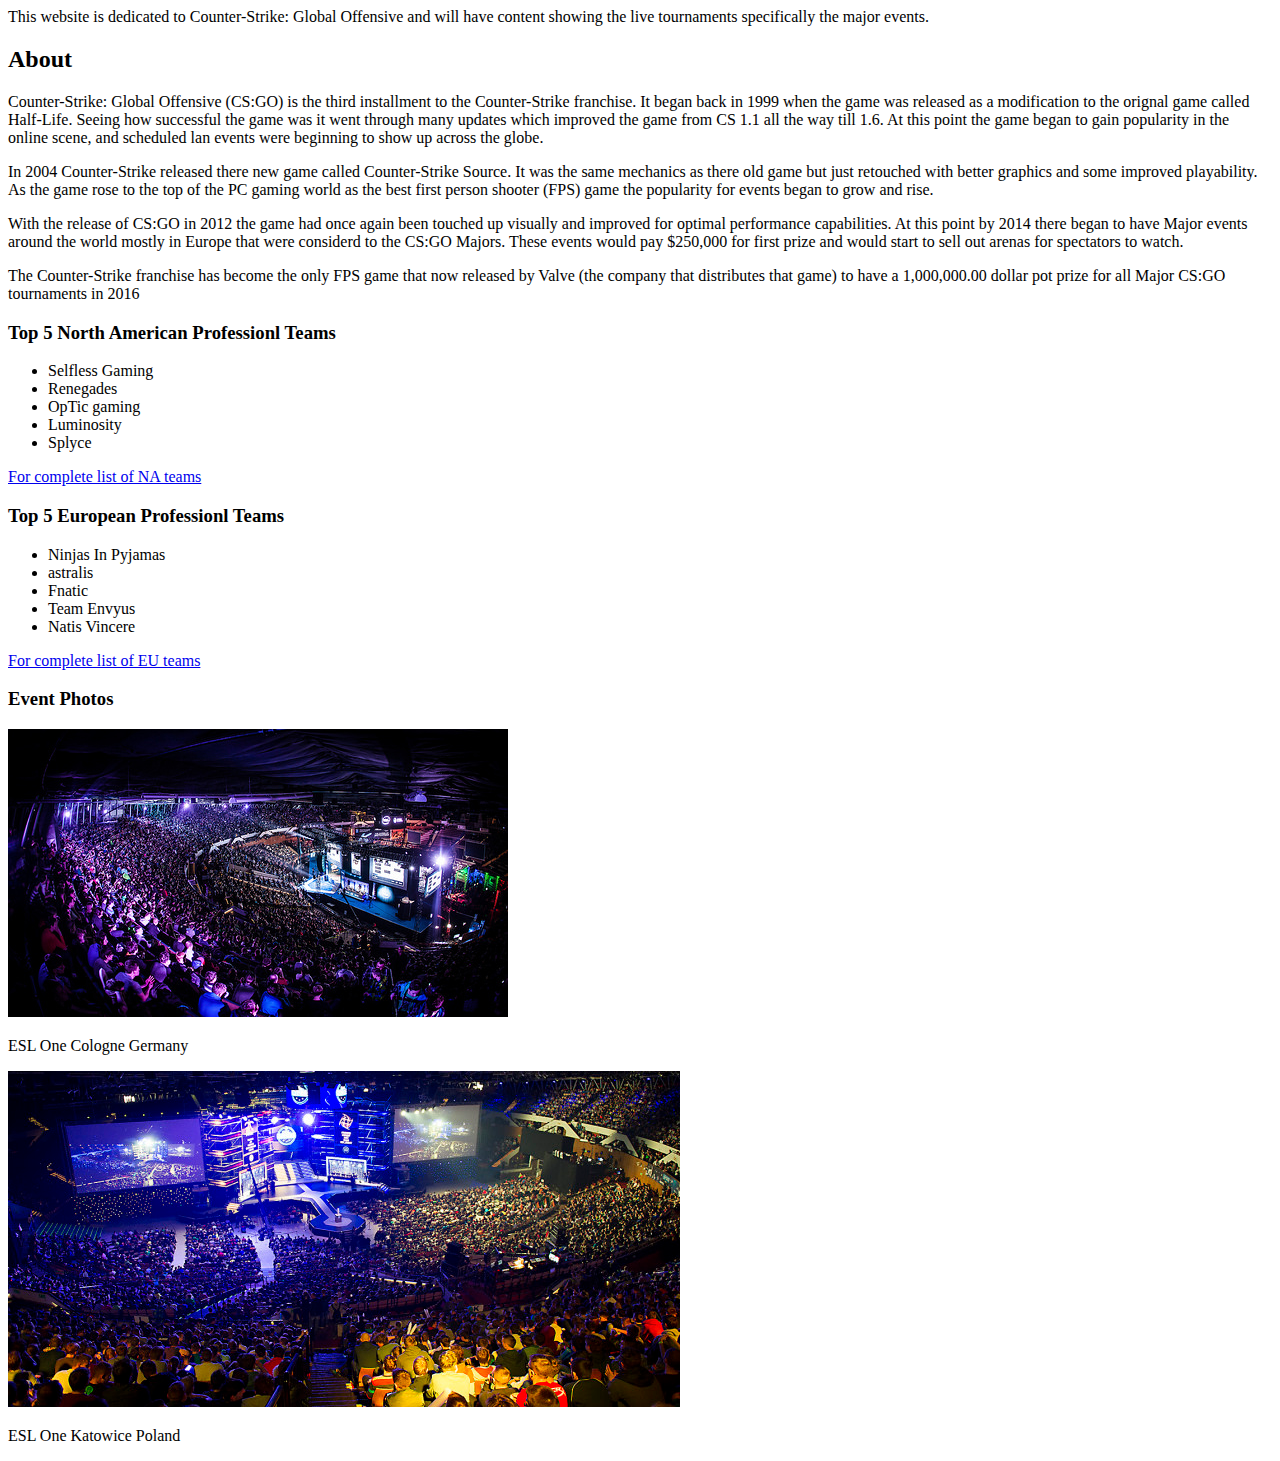
==== index.html @ e8ed226a "Added list of pro teams NA, EU with links for complete list" ====
<!DOCTYPE html>
<html>
  <body>
    This website is dedicated to Counter-Strike: Global Offensive
    and will have content showing the live tournaments specifically
    the major events.
  </body>

<header> 
	<h2>About</h2>
	</header>

<p>
	Counter-Strike: Global Offensive (CS:GO) is the third installment to the Counter-Strike franchise.  It began back in 1999 when the game was released as a modification to the orignal game called Half-Life.  Seeing how successful the game was it went through many updates which improved the game from CS 1.1 all the way till 1.6.  At this point the game began to gain popularity in the online scene, and scheduled lan events were beginning to show up across the globe.
	</p>
<p>	
	In 2004 Counter-Strike released there new game called Counter-Strike Source. It was the same mechanics as there old game but just retouched with better graphics and some improved playability.  As the game rose to the top of the PC gaming world as the best first person shooter (FPS) game the popularity for events began to grow and rise.</p>
<p>
	With the release of CS:GO in 2012 the game had once again been touched up visually and improved for optimal performance capabilities.  At this point by 2014 there began to have Major events around the world mostly in Europe that were considerd to the CS:GO Majors.  These events would pay $250,000 for first prize and would start to sell out arenas for spectators to watch.</p>
<p>
	The Counter-Strike franchise has become the only FPS game that now released by Valve (the company that distributes that game) to have a 1,000,000.00 dollar pot prize for all Major CS:GO tournaments in 2016</p>		

  
  <head>
    <title> CSGO Major</title>
  </head>

   <header>
	<h3>Top 5 North American Professionl Teams</h3>
  </header>

  <ul>
  <li>Selfless Gaming</li>
  <li>Renegades</li>
  <li>OpTic gaming</li>
  <li>Luminosity</li>
  <li>Splyce</li>
</ul>

<a href="https://play.esea.net/index.php?s=league&d=standings&division_id=2609">For complete list of NA teams</a>

   <header>
	<h3>Top 5 European Professionl Teams</h3>
  </header>

  <ul>
  <li>Ninjas In Pyjamas</li>
  <li>astralis</li>
  <li>Fnatic</li>
  <li>Team Envyus</li>
  <li>Natis Vincere</li>
</ul>
<a href="https://play.esea.net/index.php?s=league&d=standings&division_id=2604">For complete list of EU teams</a>


  <header>
	<h3>Event Photos</h3>
  </header>

<img src="images/smallercsgo.jpg">  <p>	ESL One Cologne Germany</p>
<img src="images/csgomajor.jpg	">  <p>	ESL One Katowice Poland</p>



</html>
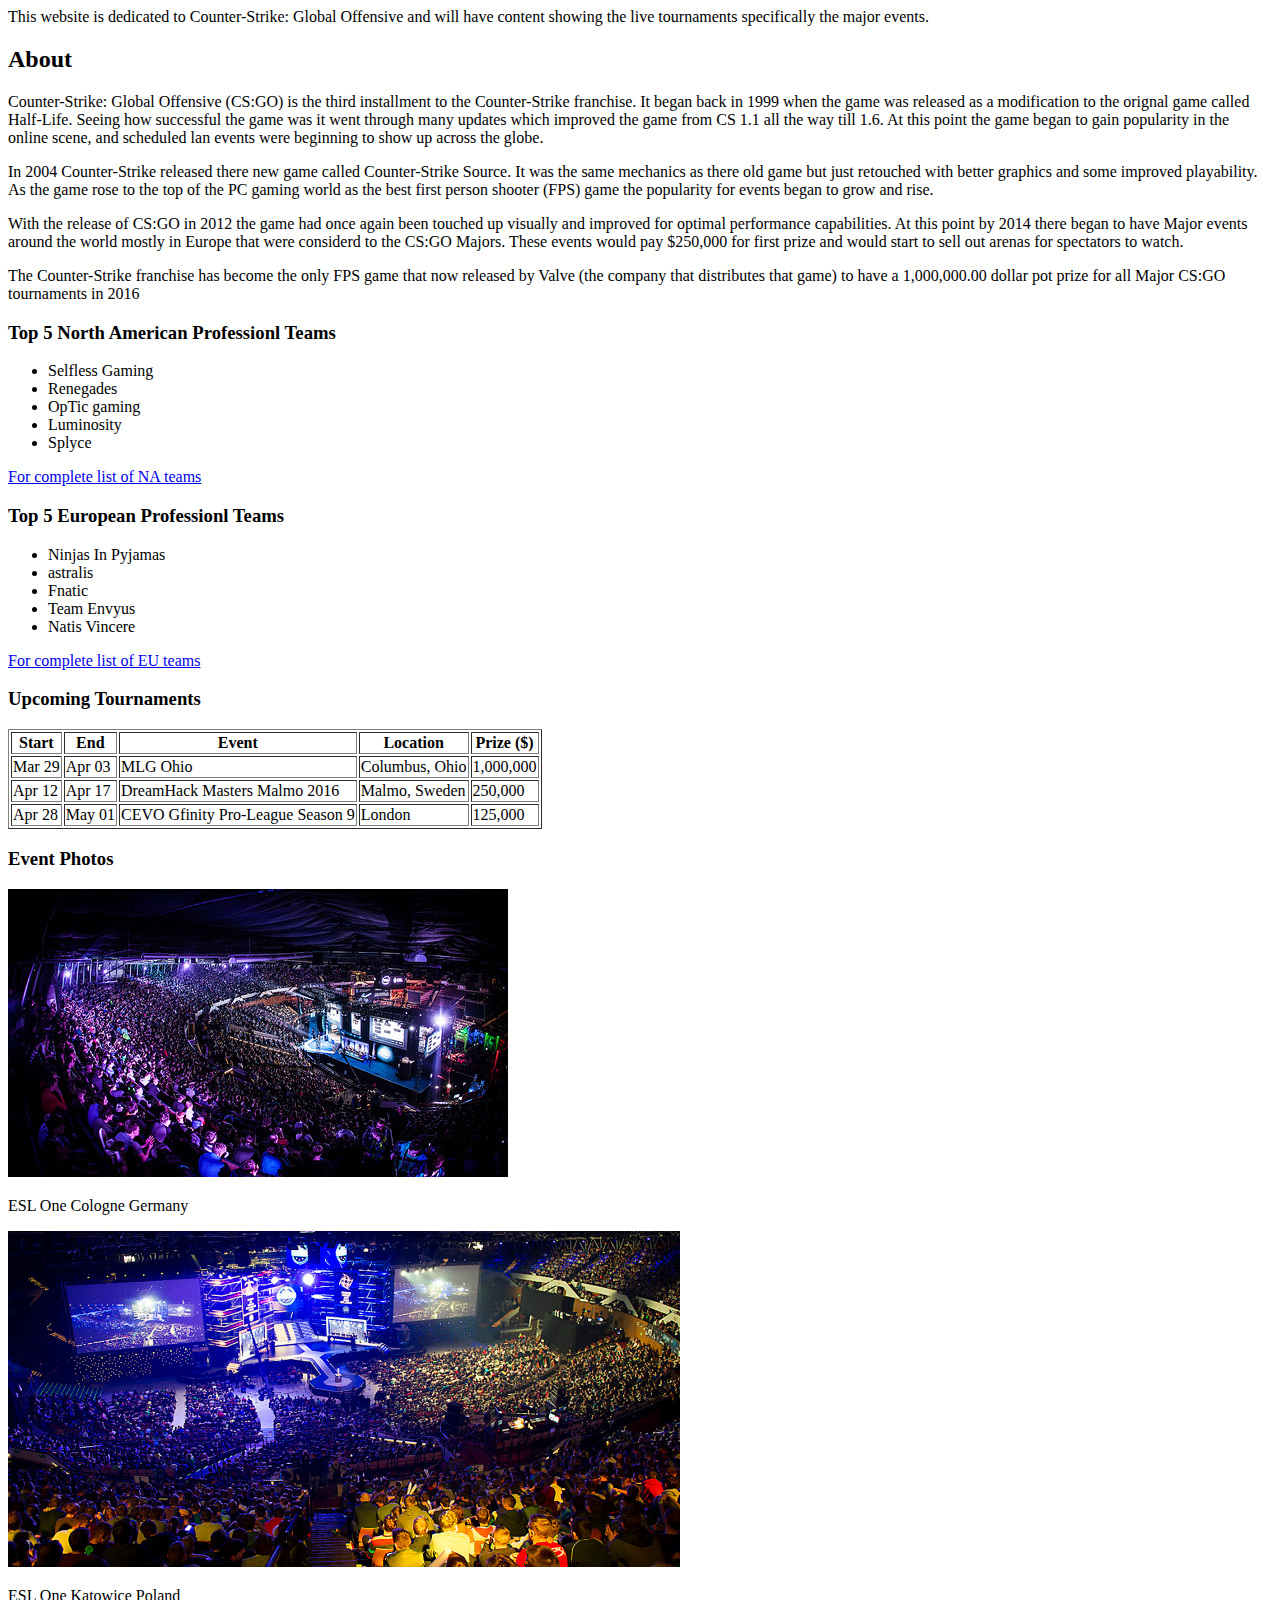
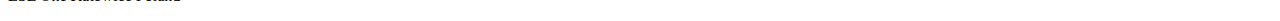
==== commit 57513f6f: "Created Events table" ====
--- a/index.html
+++ b/index.html
@@ -52,6 +52,41 @@
 </ul>
 <a href="https://play.esea.net/index.php?s=league&d=standings&division_id=2604">For complete list of EU teams</a>
 
+<p>	
+<h3>Upcoming Tournaments</h3>
+
+<table border=1>
+  <tr>
+  	<th>Start</th>
+  	<th>End</th>
+    <th>Event</th>
+    <th>Location</th>
+    <th>Prize ($)</th>
+  </tr>
+  <tr>
+    <td>Mar 29</td>
+    <td>Apr 03</td>
+    <td>MLG Ohio</td>
+    <td>Columbus, Ohio</td>
+    <td>1,000,000</td>
+  </tr>
+  <tr>
+    <td>Apr 12</td>
+    <td>Apr 17</td>
+    <td>DreamHack Masters Malmo 2016</td>
+    <td>Malmo, Sweden</td>
+    <td>250,000</td>
+   </tr>
+   <tr>
+   	<td>Apr 28</td>
+   	<td>May 01</td>
+   	<td>CEVO Gfinity Pro-League Season 9</td>
+   	<td>London</td>
+   	<td>125,000</td>
+   </tr>
+  </tr>
+</table>
+</p>
 
   <header>
 	<h3>Event Photos</h3>
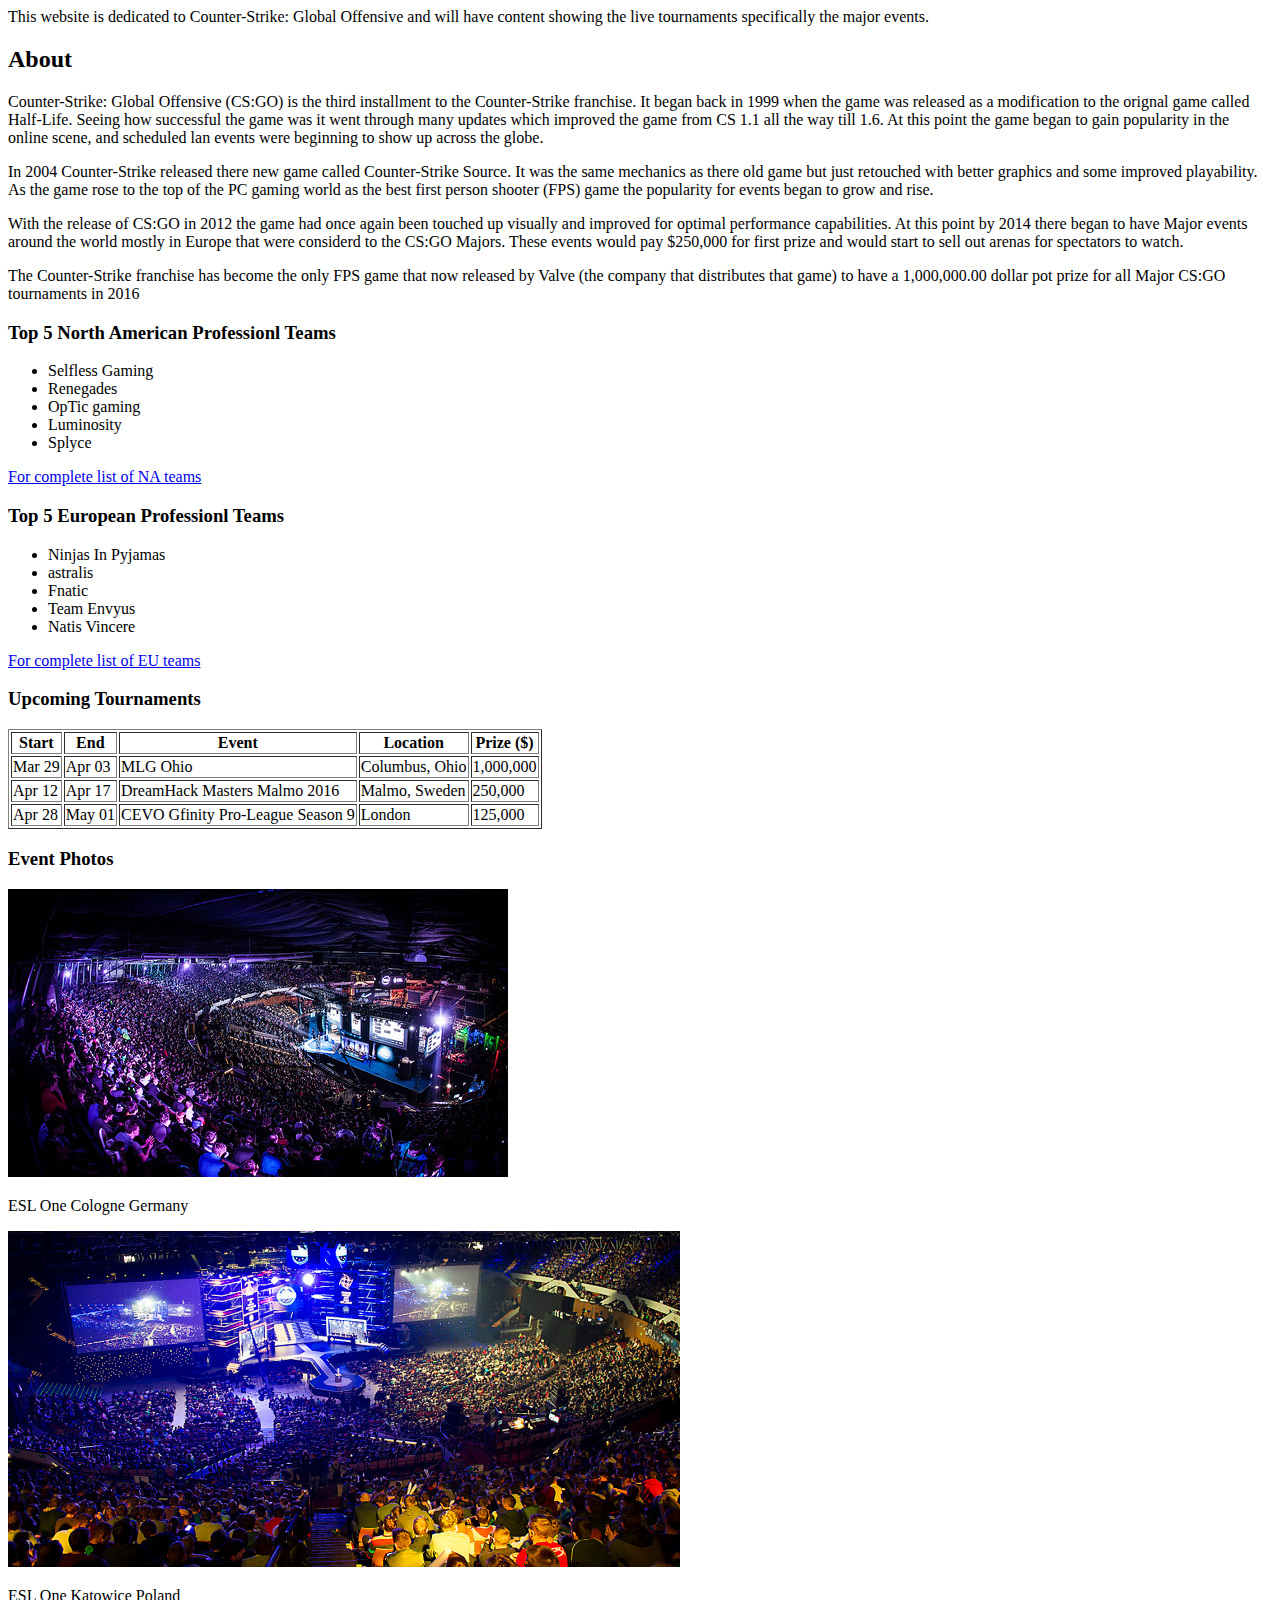
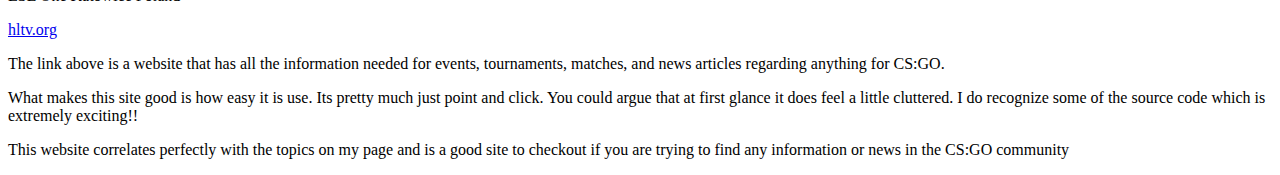
==== commit abbd524f: "added link to similar site and questions answered" ====
--- a/index.html
+++ b/index.html
@@ -96,5 +96,10 @@
 <img src="images/csgomajor.jpg	">  <p>	ESL One Katowice Poland</p>
 
 
+<a href="http://www.hltv.org/">hltv.org</a>
+<p>The link above is a website that has all the information needed for events, tournaments, matches, and news articles regarding anything for CS:GO.</p>
+<p>What makes this site good is how easy it is use.  Its pretty much just point and click.  You could argue that at first glance it does feel a little cluttered.  I do recognize some of the source code which is extremely exciting!!</p>
+<p>	This website correlates perfectly with the topics on my page and is a good site to checkout if you are trying to find any information or news in the CS:GO community</p>
+
 
 </html>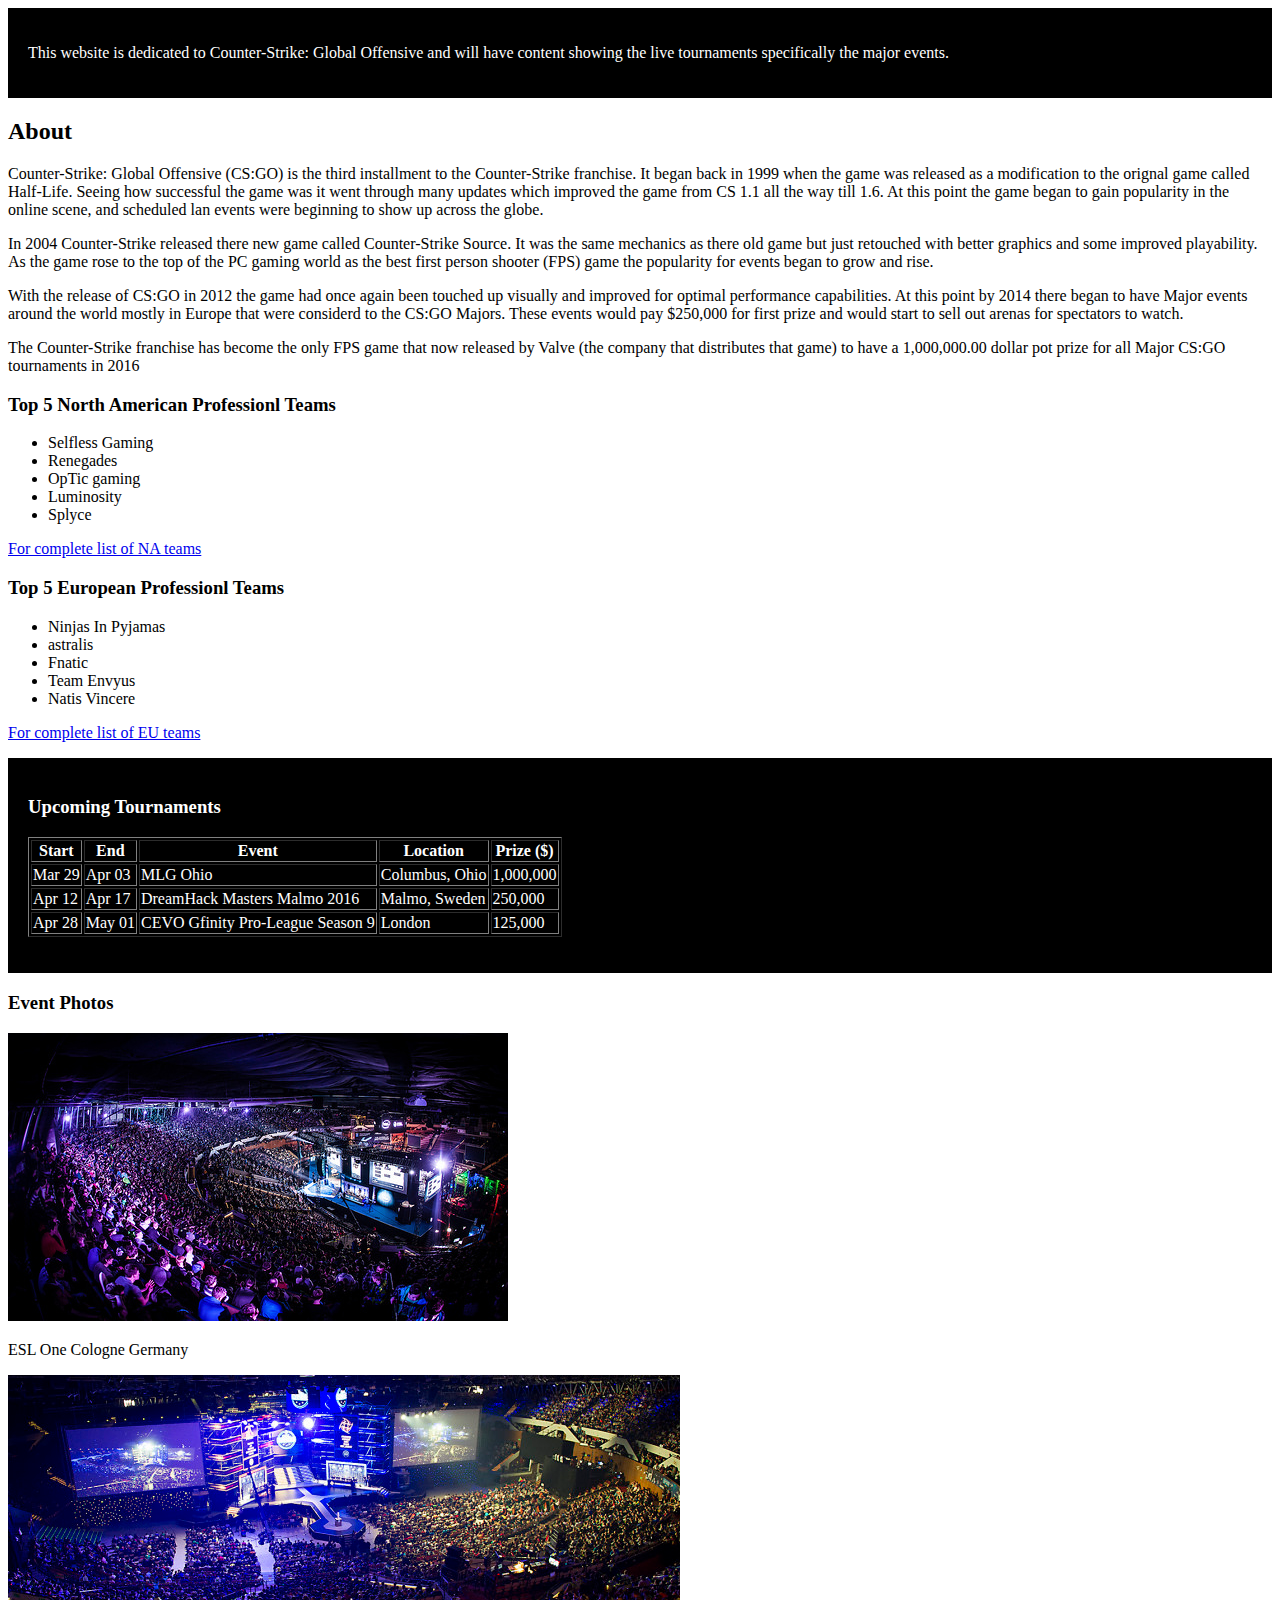
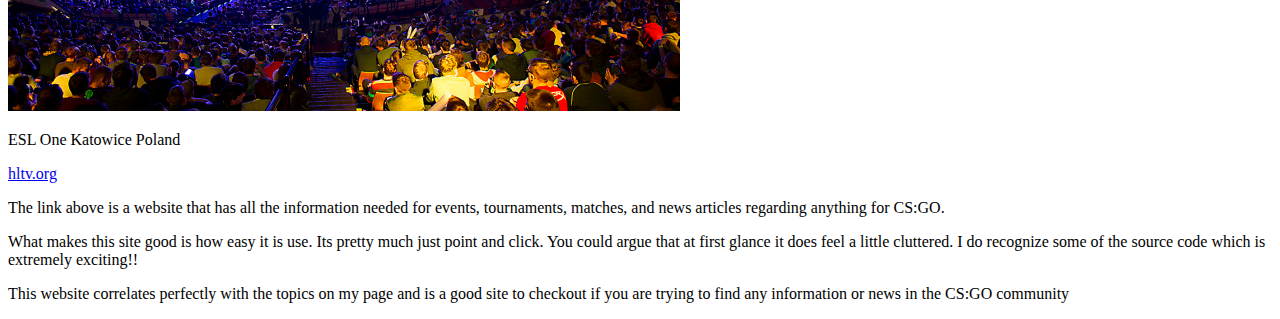
==== commit 98980757: "added block-level elements to site" ====
--- a/index.html
+++ b/index.html
@@ -1,14 +1,13 @@
 <!DOCTYPE html>
 <html>
-  <body>
-    This website is dedicated to Counter-Strike: Global Offensive
+ <div style="background-color:black; color:white; padding:20px;">
+
+   <p>This website is dedicated to Counter-Strike: Global Offensive
     and will have content showing the live tournaments specifically
-    the major events.
-  </body>
+    the major events.</p>
+ </div>   
 
-<header> 
-	<h2>About</h2>
-	</header>
+<h2>About</h2>
 
 <p>
 	Counter-Strike: Global Offensive (CS:GO) is the third installment to the Counter-Strike franchise.  It began back in 1999 when the game was released as a modification to the orignal game called Half-Life.  Seeing how successful the game was it went through many updates which improved the game from CS 1.1 all the way till 1.6.  At this point the game began to gain popularity in the online scene, and scheduled lan events were beginning to show up across the globe.
@@ -53,6 +52,7 @@
 <a href="https://play.esea.net/index.php?s=league&d=standings&division_id=2604">For complete list of EU teams</a>
 
 <p>	
+<div style="background-color:black; color:white; padding:20px;">
 <h3>Upcoming Tournaments</h3>
 
 <table border=1>
@@ -87,7 +87,7 @@
   </tr>
 </table>
 </p>
-
+</div>
   <header>
 	<h3>Event Photos</h3>
   </header>
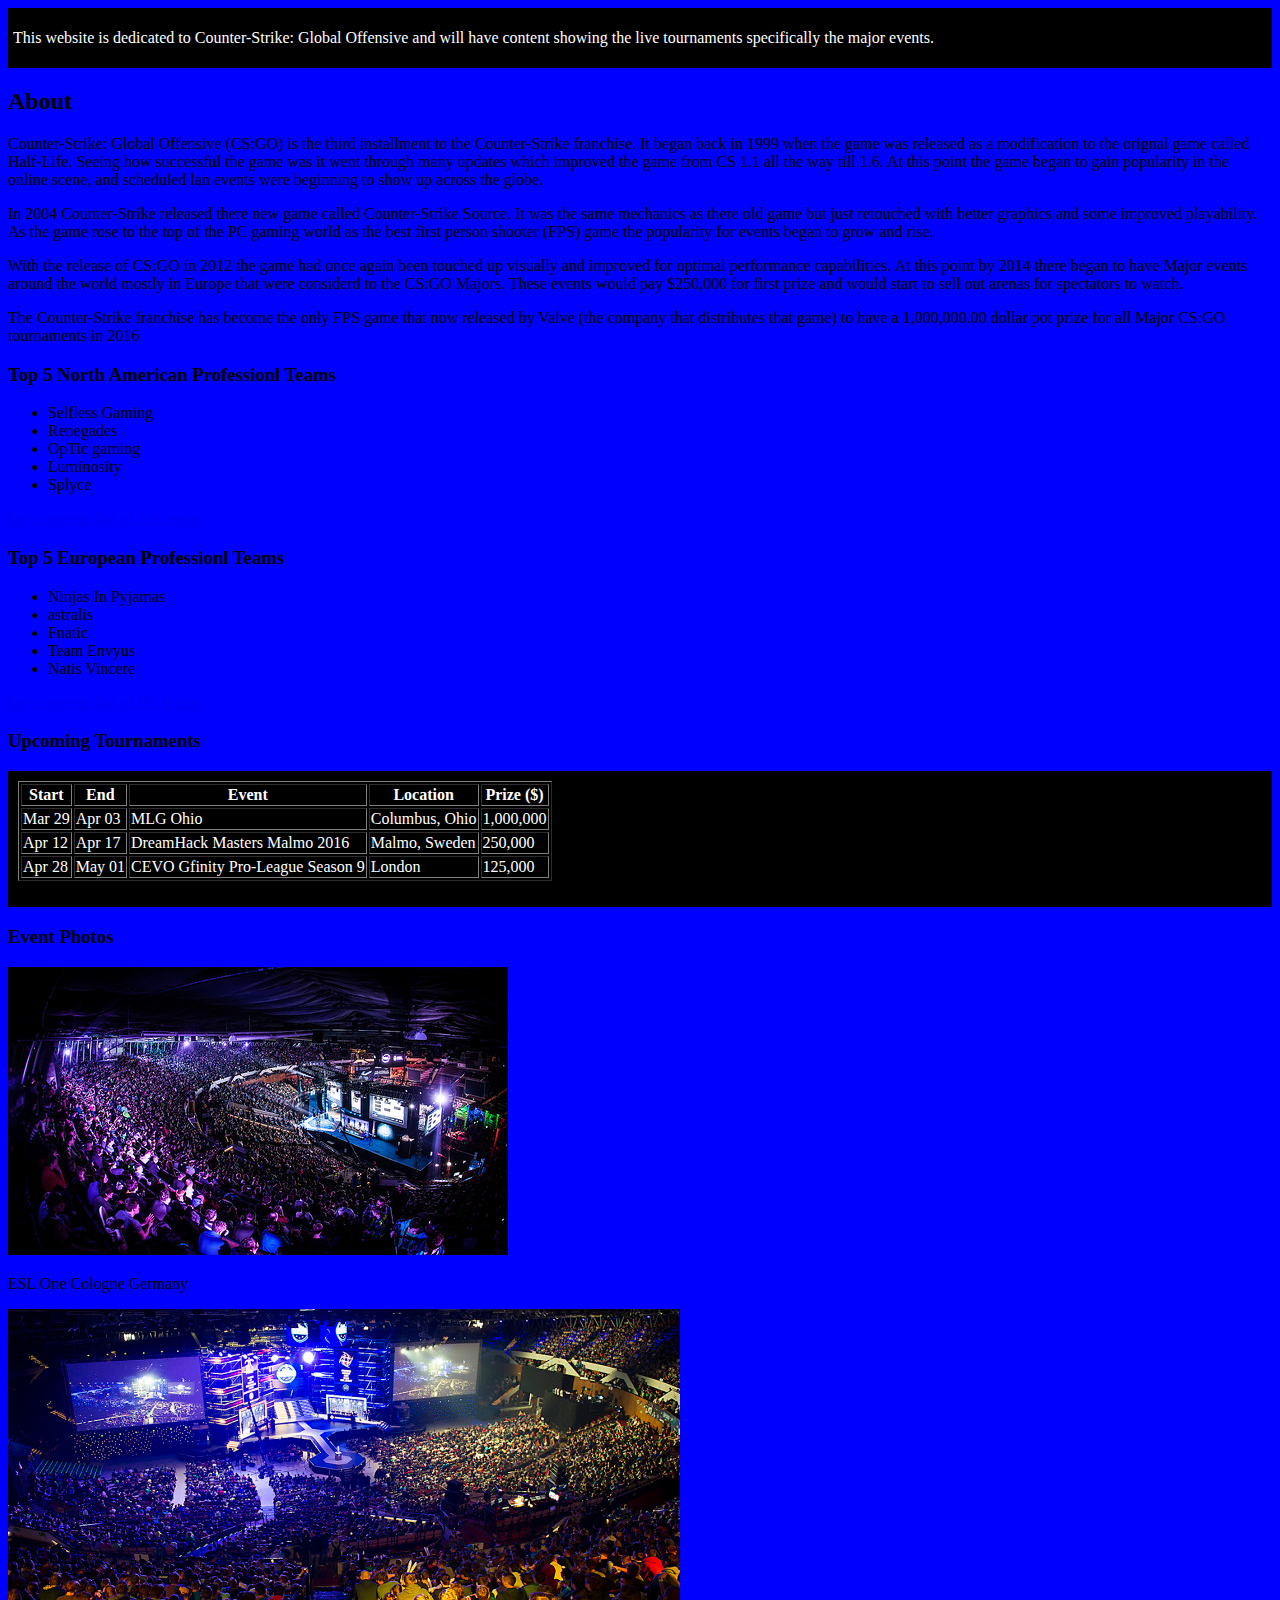
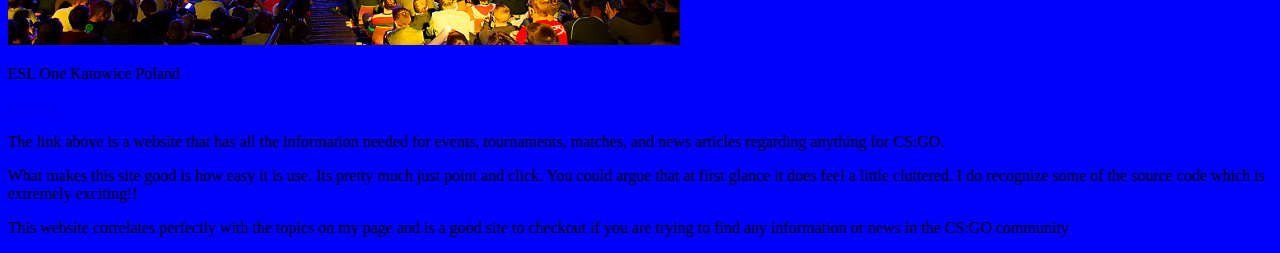
==== commit 392a1583: "added blue background to see if css page was linked" ====
--- a/index.html
+++ b/index.html
@@ -1,6 +1,6 @@
 <!DOCTYPE html>
 <html>
- <div style="background-color:black; color:white; padding:20px;">
+ <div style="background-color:black; color:white; padding:5px;">
 
    <p>This website is dedicated to Counter-Strike: Global Offensive
     and will have content showing the live tournaments specifically
@@ -21,8 +21,13 @@
 
   
   <head>
-    <title> CSGO Major</title>
+    <title>CSGO</title>
+    <link rel="stylesheet" type="text/css" href="styles.css">
   </head>
+
+  <body>
+  	
+  </body>
 
    <header>
 	<h3>Top 5 North American Professionl Teams</h3>
@@ -50,10 +55,9 @@
   <li>Natis Vincere</li>
 </ul>
 <a href="https://play.esea.net/index.php?s=league&d=standings&division_id=2604">For complete list of EU teams</a>
-
-<p>	
-<div style="background-color:black; color:white; padding:20px;">
+	
 <h3>Upcoming Tournaments</h3>
+<div style="background-color:black; color:white; padding:10px;">
 
 <table border=1>
   <tr>
--- a/styles.css
+++ b/styles.css
@@ -0,0 +1,3 @@
+body {
+	background: blue;
+}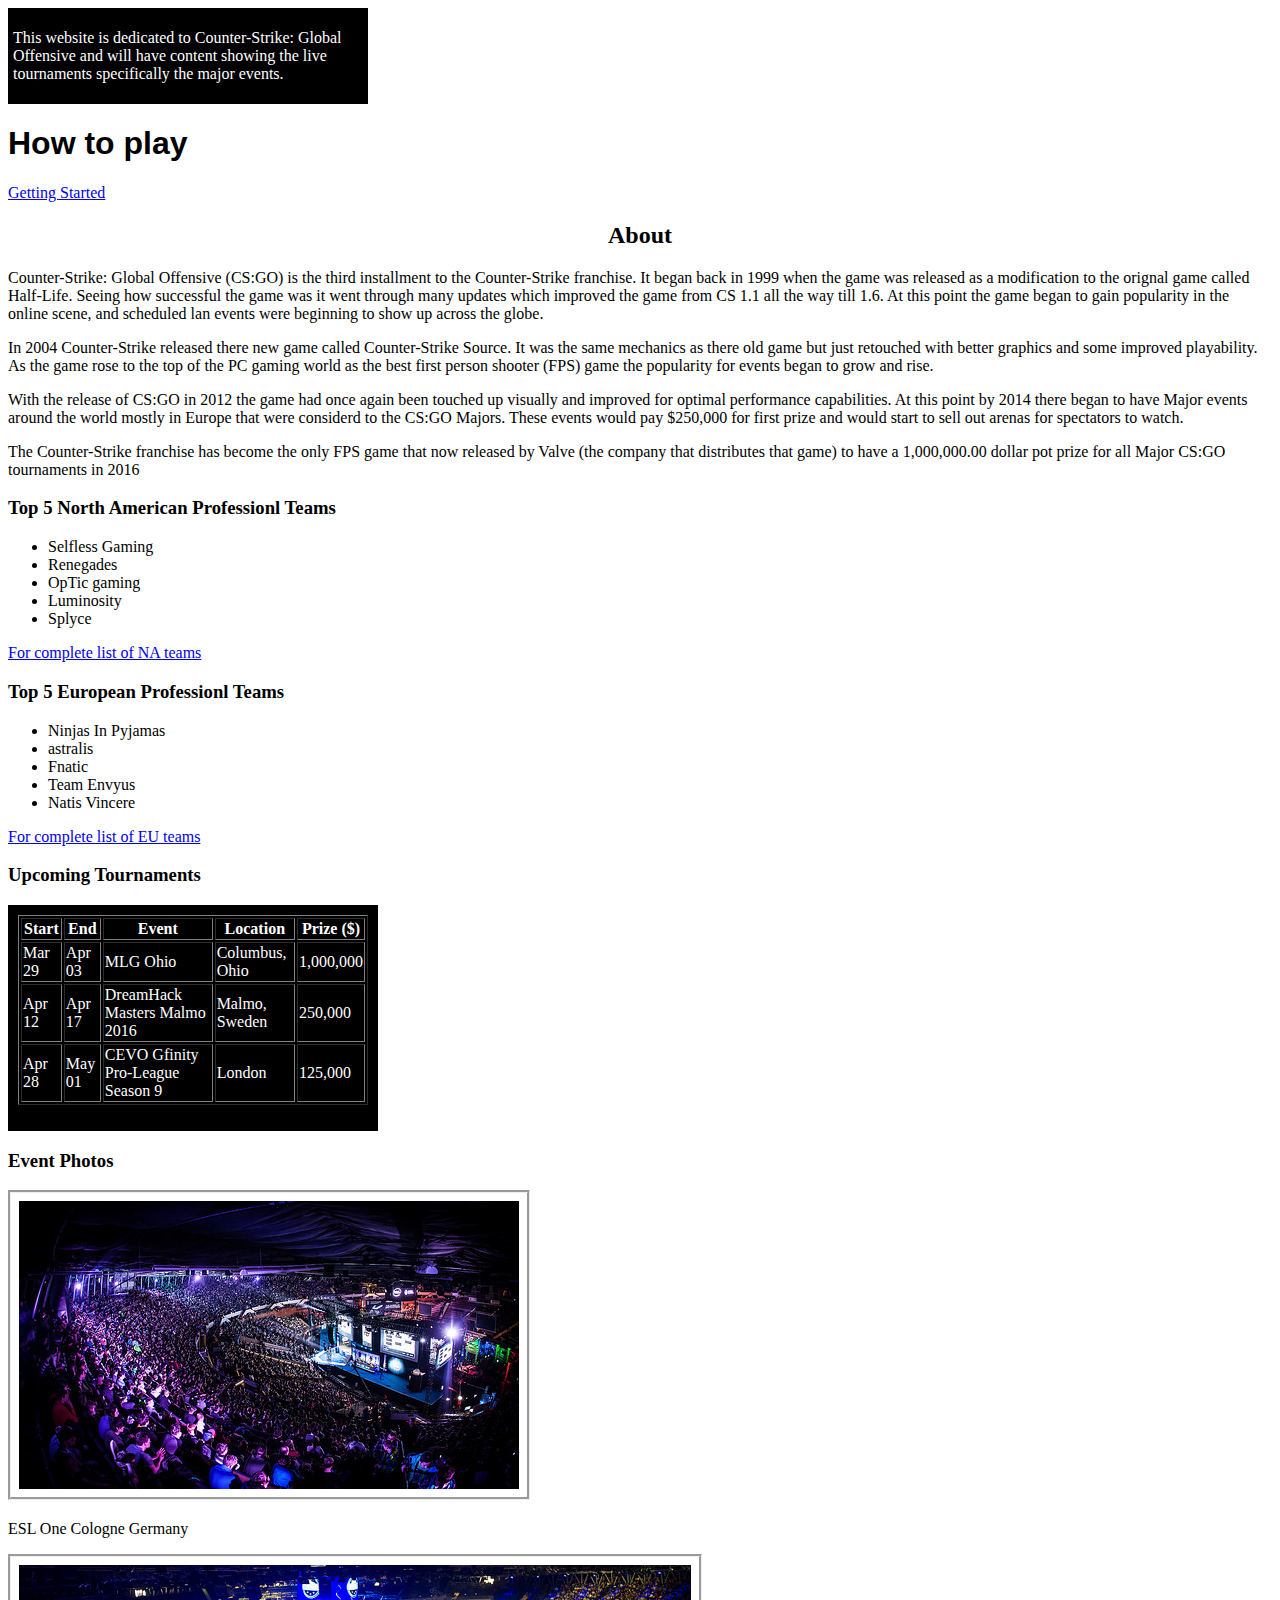
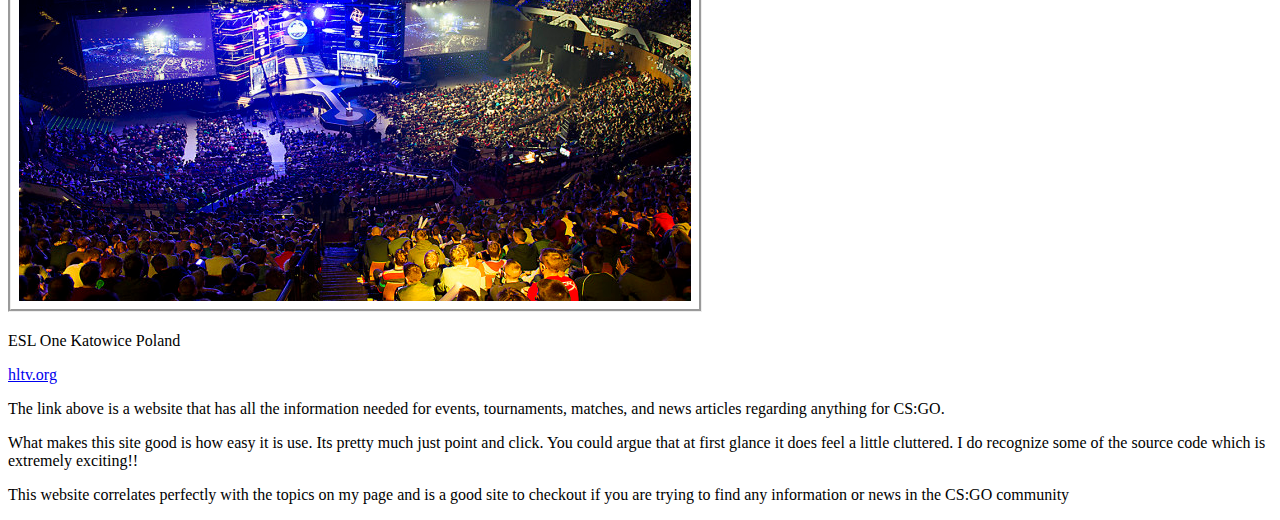
==== commit e63cd25c: "added images and new linked page along with css commands" ====
--- a/index.html
+++ b/index.html
@@ -7,7 +7,18 @@
     the major events.</p>
  </div>   
 
-<h2>About</h2>
+  <head>
+    <title>CSGO</title>
+    <link rel="stylesheet" type="text/css" href="styles.css">
+  </head>
+
+  <h1 id="HTP">How to play</h1>
+
+  <a id="HTPlink" href="file:///C:/Sites/sebass82.github.io/howtoplay.html">Getting Started</a>
+
+
+  <body>
+  <h2>About</h2>
 
 <p>
 	Counter-Strike: Global Offensive (CS:GO) is the third installment to the Counter-Strike franchise.  It began back in 1999 when the game was released as a modification to the orignal game called Half-Life.  Seeing how successful the game was it went through many updates which improved the game from CS 1.1 all the way till 1.6.  At this point the game began to gain popularity in the online scene, and scheduled lan events were beginning to show up across the globe.
@@ -18,14 +29,6 @@
 	With the release of CS:GO in 2012 the game had once again been touched up visually and improved for optimal performance capabilities.  At this point by 2014 there began to have Major events around the world mostly in Europe that were considerd to the CS:GO Majors.  These events would pay $250,000 for first prize and would start to sell out arenas for spectators to watch.</p>
 <p>
 	The Counter-Strike franchise has become the only FPS game that now released by Valve (the company that distributes that game) to have a 1,000,000.00 dollar pot prize for all Major CS:GO tournaments in 2016</p>		
-
-  
-  <head>
-    <title>CSGO</title>
-    <link rel="stylesheet" type="text/css" href="styles.css">
-  </head>
-
-  <body>
   	
   </body>
 
@@ -95,9 +98,10 @@
   <header>
 	<h3>Event Photos</h3>
   </header>
+  </main>
 
-<img src="images/smallercsgo.jpg">  <p>	ESL One Cologne Germany</p>
-<img src="images/csgomajor.jpg	">  <p>	ESL One Katowice Poland</p>
+<img id="images" src="images/smallercsgo.jpg">  <p>	ESL One Cologne Germany</p>
+<img id="images" src="images/csgomajor.jpg	">  <p>	ESL One Katowice Poland</p>
 
 
 <a href="http://www.hltv.org/">hltv.org</a>
--- a/styles.css
+++ b/styles.css
@@ -1,3 +1,22 @@
-body {
-	background: blue;
-}+h1{
+	font-family: Helvetica;
+	font-size: 28;
+}
+
+h2 {
+	text-align: center;
+}
+
+div {
+	width: 350px;
+}
+
+#images {
+	border-style: groove;
+	padding-left: 8px;
+	padding-top: 8px;
+	padding-right: 8px;
+	padding-bottom: 8px;
+}
+
+
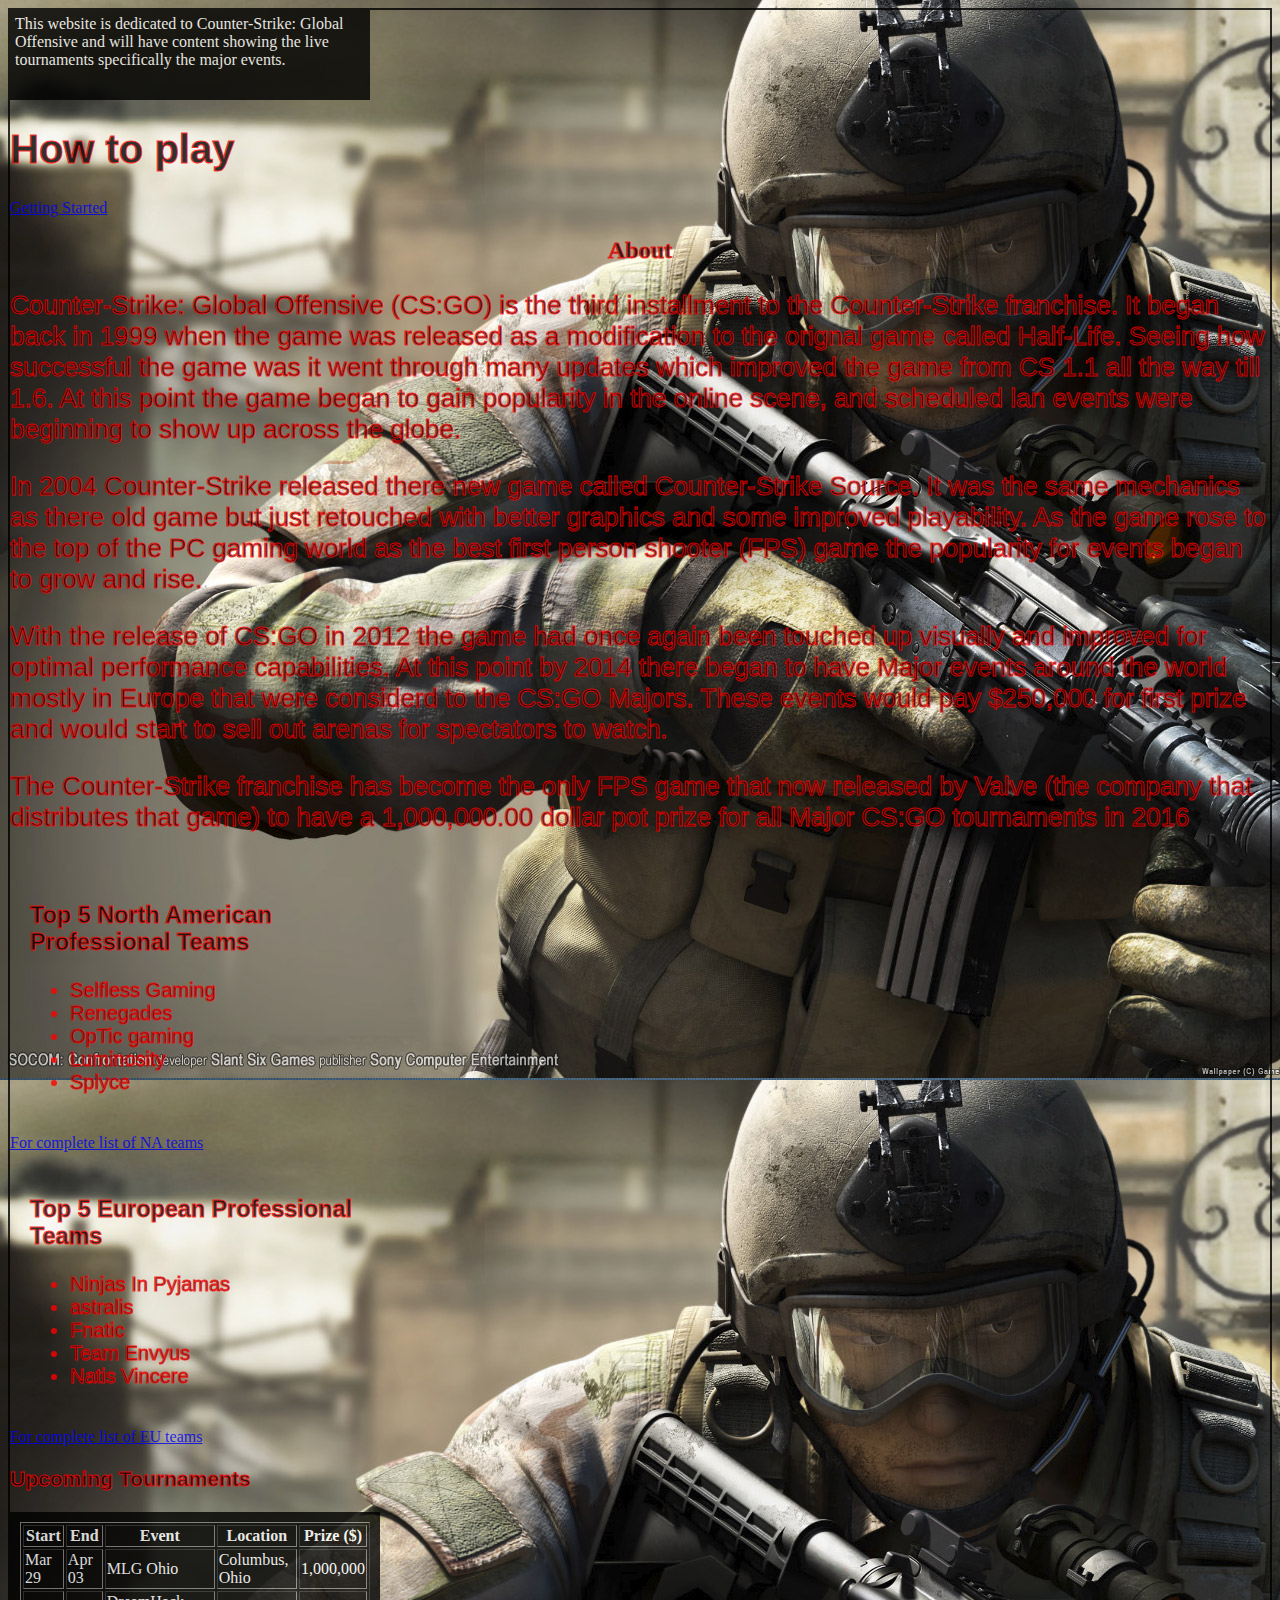
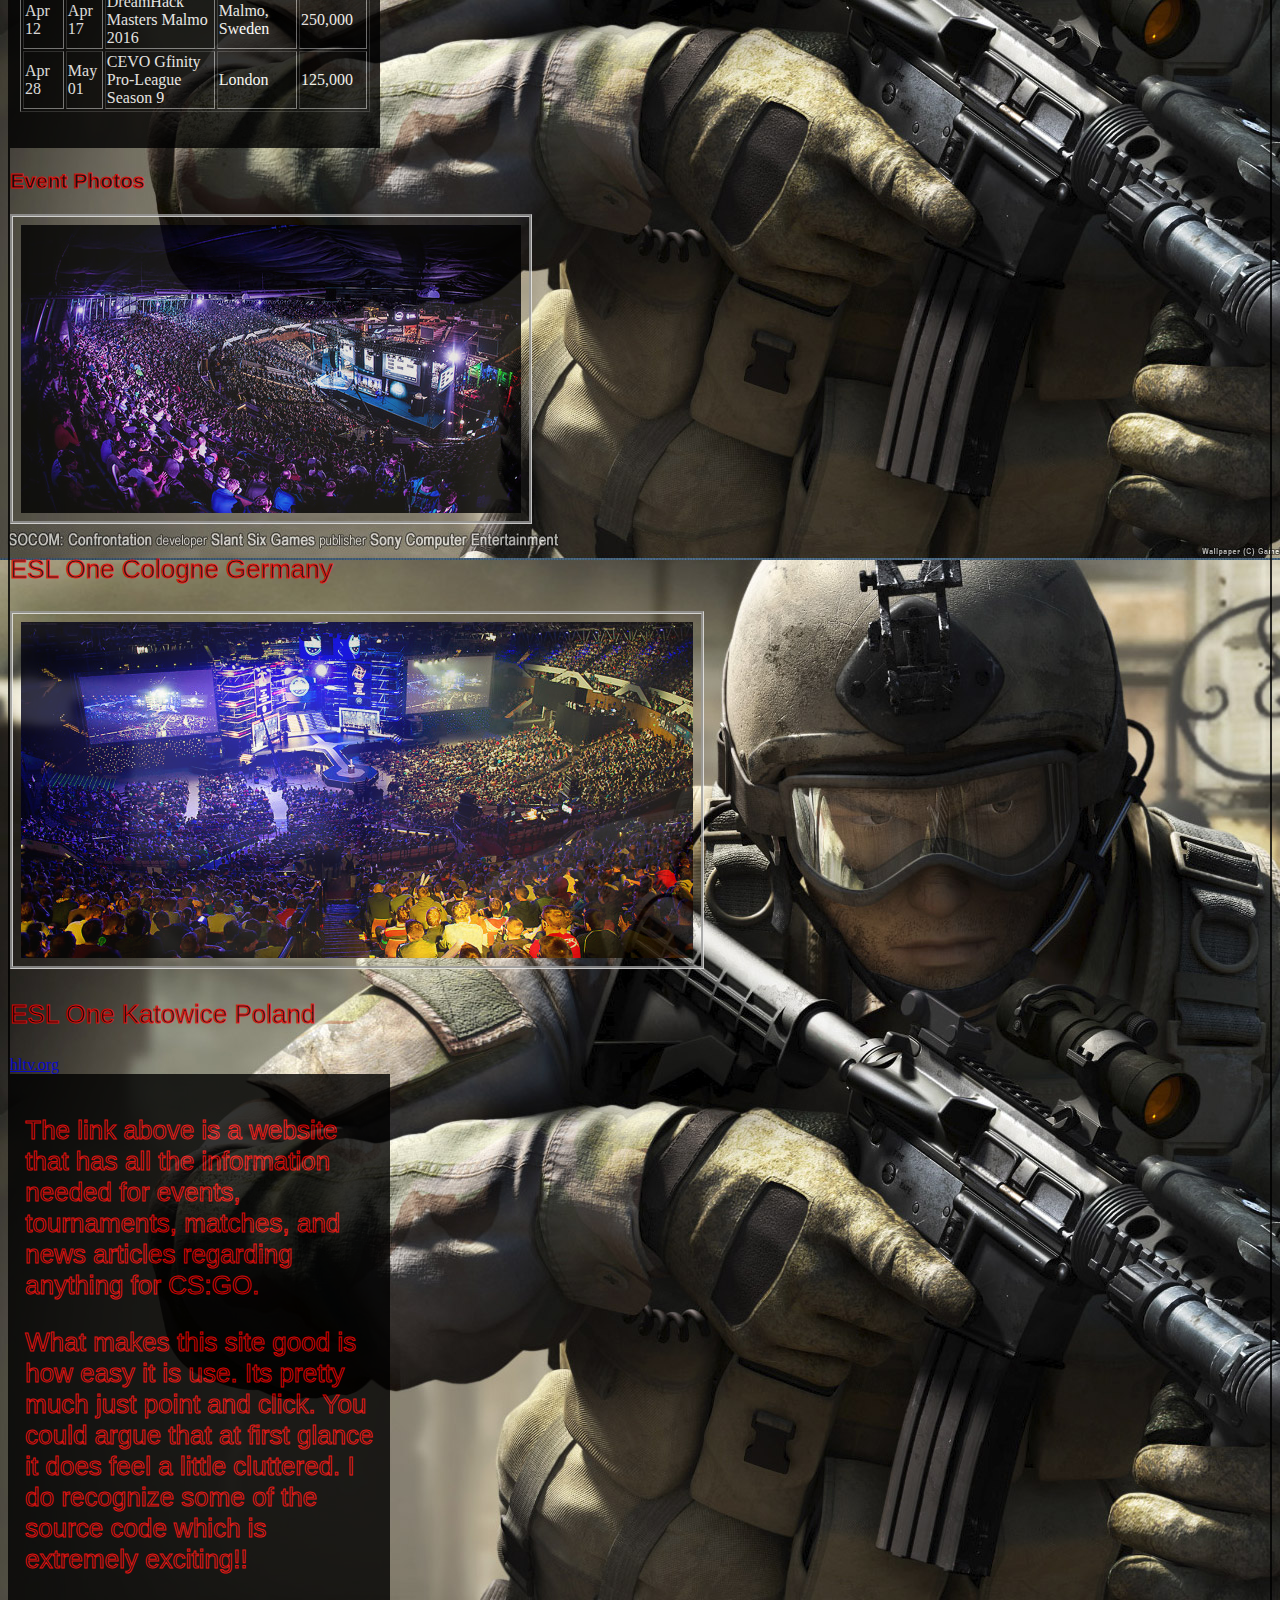
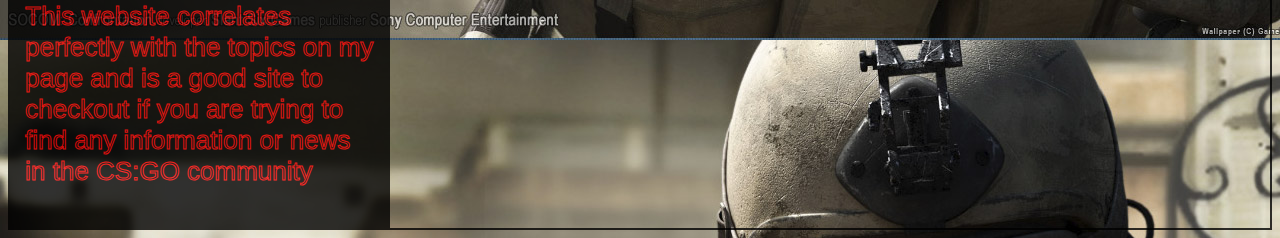
==== commit ea7afef0: "Completed webpage in css" ====
--- a/index.html
+++ b/index.html
@@ -1,23 +1,22 @@
 <!DOCTYPE html>
 <html>
  <div style="background-color:black; color:white; padding:5px;">
-
+  <div class="intro"
    <p>This website is dedicated to Counter-Strike: Global Offensive
     and will have content showing the live tournaments specifically
     the major events.</p>
+</div> 
  </div>   
 
-  <head>
-    <title>CSGO</title>
-    <link rel="stylesheet" type="text/css" href="styles.css">
-  </head>
+  <title>CSGO</title>
+  <link rel="stylesheet" type="text/css" href="styles.css">
+  
+  <h1>How to play</h1>
 
-  <h1 id="HTP">How to play</h1>
-
-  <a id="HTPlink" href="file:///C:/Sites/sebass82.github.io/howtoplay.html">Getting Started</a>
-
+  <a href="file:///C:/Sites/sebass82.github.io/howtoplay.html">Getting Started</a>
 
   <body>
+
   <h2>About</h2>
 
 <p>
@@ -32,10 +31,9 @@
   	
   </body>
 
-   <header>
-	<h3>Top 5 North American Professionl Teams</h3>
-  </header>
-
+<div class="nachart"> 
+<h3>Top 5 North American Professional Teams</h3>
+  
   <ul>
   <li>Selfless Gaming</li>
   <li>Renegades</li>
@@ -43,12 +41,12 @@
   <li>Luminosity</li>
   <li>Splyce</li>
 </ul>
+</div>
 
 <a href="https://play.esea.net/index.php?s=league&d=standings&division_id=2609">For complete list of NA teams</a>
 
-   <header>
-	<h3>Top 5 European Professionl Teams</h3>
-  </header>
+<div class="euchart">
+<h3>Top 5 European Professional Teams</h3>
 
   <ul>
   <li>Ninjas In Pyjamas</li>
@@ -57,9 +55,14 @@
   <li>Team Envyus</li>
   <li>Natis Vincere</li>
 </ul>
+</div>
+
 <a href="https://play.esea.net/index.php?s=league&d=standings&division_id=2604">For complete list of EU teams</a>
 	
+<div class="upcoming">
 <h3>Upcoming Tournaments</h3>
+</div>
+
 <div style="background-color:black; color:white; padding:10px;">
 
 <table border=1>
@@ -95,19 +98,23 @@
 </table>
 </p>
 </div>
-  <header>
-	<h3>Event Photos</h3>
-  </header>
-  </main>
+
+<div class="events">
+<h3>Event Photos</h3>
+</div>
+
+</main>
 
 <img id="images" src="images/smallercsgo.jpg">  <p>	ESL One Cologne Germany</p>
 <img id="images" src="images/csgomajor.jpg	">  <p>	ESL One Katowice Poland</p>
 
 
 <a href="http://www.hltv.org/">hltv.org</a>
+
+<div class="footer">
 <p>The link above is a website that has all the information needed for events, tournaments, matches, and news articles regarding anything for CS:GO.</p>
 <p>What makes this site good is how easy it is use.  Its pretty much just point and click.  You could argue that at first glance it does feel a little cluttered.  I do recognize some of the source code which is extremely exciting!!</p>
 <p>	This website correlates perfectly with the topics on my page and is a good site to checkout if you are trying to find any information or news in the CS:GO community</p>
-
+</div>
 
 </html>--- a/styles.css
+++ b/styles.css
@@ -1,10 +1,40 @@
 h1{
 	font-family: Helvetica;
-	font-size: 28;
+	font-size: 40px;
+	color: red;
+	-webkit-text-fill-color: black; /* Will override color (regardless of order) */
+   -webkit-text-stroke-width: 1px;
+   -webkit-text-stroke-color: red;
 }
 
 h2 {
 	text-align: center;
+	color: red
+	font-size: 36px;
+		-webkit-text-fill-color: black; /* Will override color (regardless of order) */
+   -webkit-text-stroke-width: 1px;
+   -webkit-text-stroke-color: red;
+}
+
+a:visited {
+	color: hotpink;
+}
+
+a:hover {
+	color: yellow;
+}
+
+a:active {
+	color: green;
+}
+
+p {
+	font-family: Helvetica;
+	color: red;
+	font-size: 26px;
+		-webkit-text-fill-color: black; /* Will override color (regardless of order) */
+   -webkit-text-stroke-width: 1px;
+   -webkit-text-stroke-color: red;
 }
 
 div {
@@ -19,4 +49,63 @@
 	padding-bottom: 8px;
 }
 
+body {
+	background-image: url(ct.jpg);
+	border: 2px solid black;
+	opacity: 0.8;
+}
 
+.nachart {
+	font-family: Helvetica;
+	color: red;
+	padding: 20px;
+	font-size: 	20px;
+		-webkit-text-fill-color: black; /* Will override color (regardless of order) */
+   -webkit-text-stroke-width: 1px;
+   -webkit-text-stroke-color: red;
+}
+
+.euchart {
+	font-family: Helvetica;
+	color: red;
+	padding: 20px;
+	font-size: 	20px;
+		-webkit-text-fill-color: black; /* Will override color (regardless of order) */
+   -webkit-text-stroke-width: 1px;
+   -webkit-text-stroke-color: red;
+}
+
+.intro {
+	font-family: Comic;
+}
+
+.upcoming {
+	font-family: Helvetica;
+	color: red;
+	font-size: 	18px;
+		-webkit-text-fill-color: black; /* Will override color (regardless of order) */
+   -webkit-text-stroke-width: 1px;
+   -webkit-text-stroke-color: red;
+}
+
+.events {
+	font-family: Helvetica;
+	color: 	red;
+	font-size: 	18px;
+		-webkit-text-fill-color: black; /* Will override color (regardless of order) */
+   -webkit-text-stroke-width: 1px;
+   -webkit-text-stroke-color: red;
+}
+
+.footer {
+	font-family: Helvetica;
+	background: black;
+	color: red;
+	padding: 15px;
+}
+
+@media screen and (max-width: 500px) {
+	body {
+		background-color: red;
+	}
+}